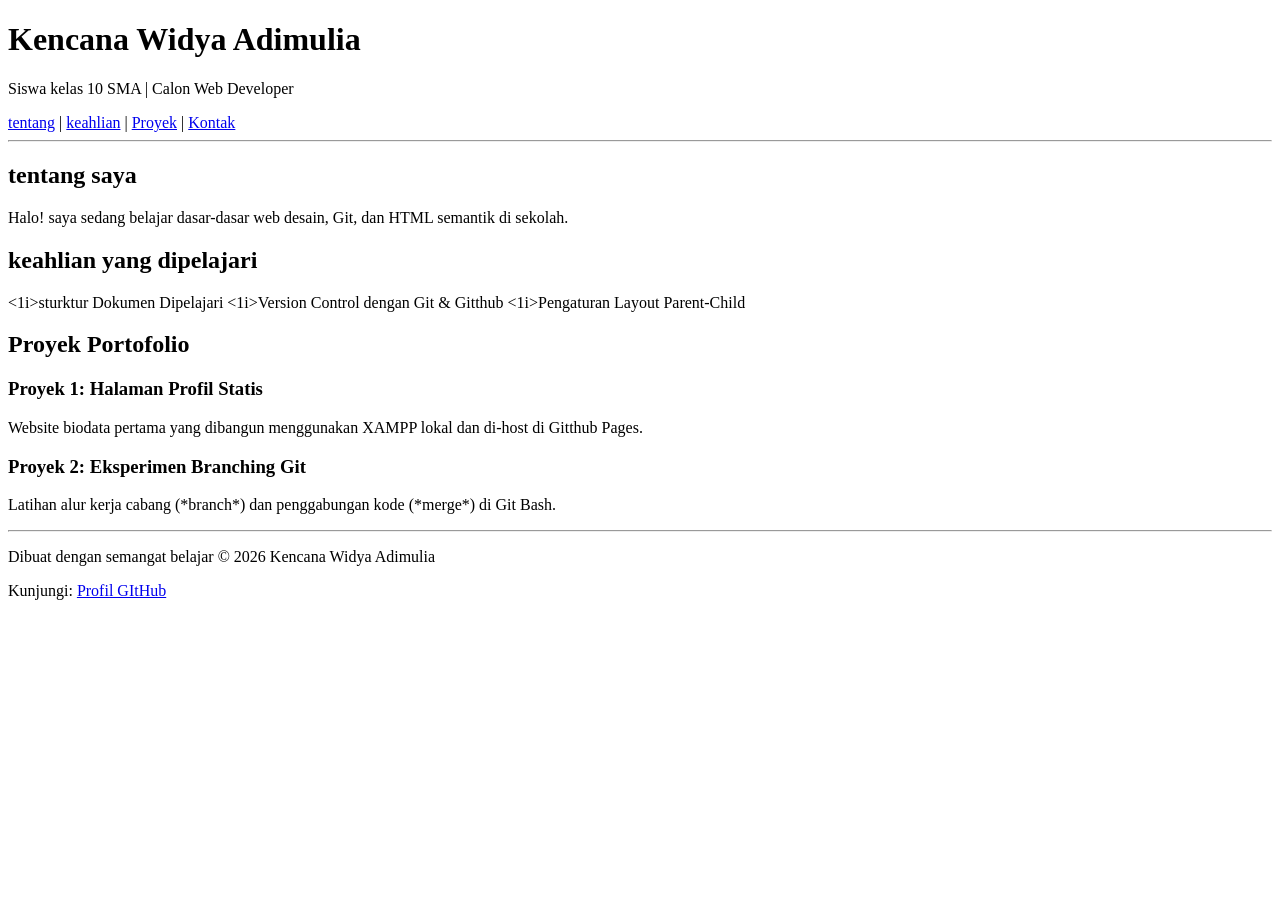
==== index.html @ 03a8176b "Create index.html" ====
<!DOCTYPE html>
<html lang="id">
<head>
    <meta charset="UTF-8">
    <meta name="viewsport" content="width=device-width, initial-scale=1.0">
    <title>Portofolio Profil Siswa</title>
</head>
<body>

    <!-- 1. HEADER (PARENT UTAMA BAGIAN ATAS)-->
     <header class="header-utam">
         <h1>Kencana Widya Adimulia</h1>
         <p>Siswa kelas 10 SMA | Calon Web Developer</p>

         <!-- NAV ADALAH CHILD DARI HEADER, PARENT DARI LINK -->
         <nav class="navigasi-web">
            <a href="#kentang">tentang</a> |
            <a href="keahlian">keahlian</a> |
            <a href="#proyek">Proyek</a> |
            <a href="#kontak">Kontak</a>
         </nav>
    </header>

    <hr>

    <!-- MAIN (PERENT UTAMA BAGIAN ATAS) -->
     <main class="konten-utama">

        <!-- SECTION 1: TENTANG SAYA -->
        <section id="tentang" class="blok-konten">
            <h2>tentang saya</h2>
            <p>Halo! saya sedang belajar dasar-dasar web desain, Git, dan HTML semantik di sekolah.</p>
        </section>

        <!--SECTION 2: KEAHLIAN (MEMILIKI CHILD LIST) -->
        <section id="keahlian" class="blok-konten">
            <h2>keahlian yang dipelajari</h2>
            <ui class="daftar-skill">
                <1i>sturktur Dokumen  Dipelajari</1i>
                <1i>Version Control dengan Git & Gitthub</1i>
                <1i>Pengaturan Layout Parent-Child</1i>
            </ui>
        </section>

        <!-- SECTION 3: KARTU PROYEK (MEMILIKI PARENT ARTICLE)-->
         <section id="proyek" class="blok-konten">
            <h2>Proyek Portofolio</h2>

            <article class="kartu-proyek">
                <h3>Proyek 1: Halaman Profil Statis</h3>
                <p>Website biodata pertama yang dibangun menggunakan XAMPP lokal dan di-host di Gitthub Pages.</p>
            </article>

            <article class="kartu-proyek">
                <h3>Proyek 2: Eksperimen Branching Git</h3>
                <p>Latihan alur kerja cabang (*branch*) dan penggabungan kode (*merge*) di Git Bash.</p>
            </article>
         </section>

    </main>

    <hr>

    <!-- 3. FOOTER (PARENT BAGIAN BAWAH) -->
    <footer id="kontak" class="footer-bawah">
        <p>Dibuat dengan semangat belajar &copy; 2026 Kencana Widya Adimulia</p>
        <p>
            Kunjungi:
            <a href="https://github.com/kencanaepep12-siswa" target="_blanl">Profil GItHub</a>
        </p>
    </footer>

    </body>
    </html>
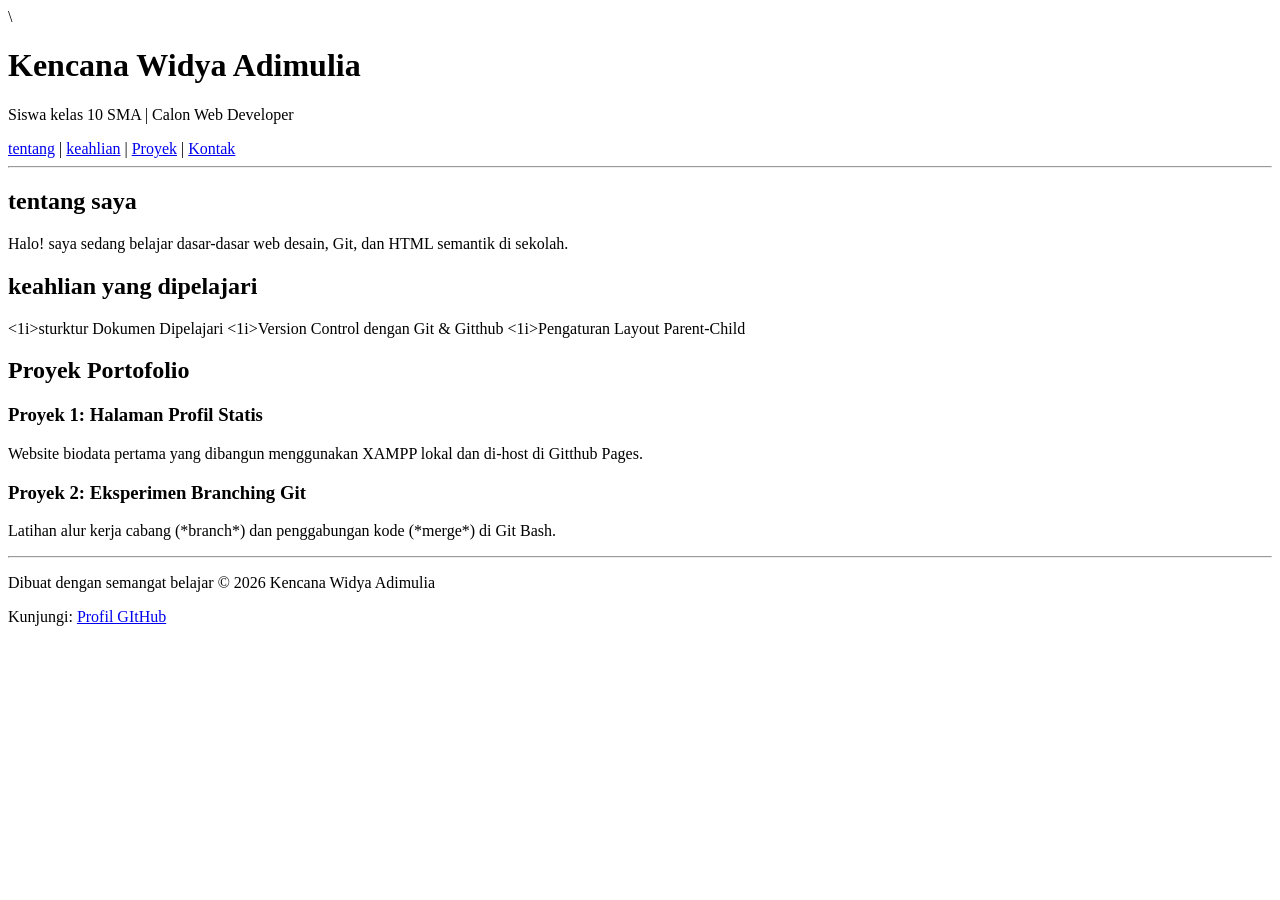
==== commit 80554056: "Menerapkan styling CSS external pada seluruh halaman web" ====
--- a/index.html
+++ b/index.html
@@ -3,7 +3,9 @@
 <head>
     <meta charset="UTF-8">
     <meta name="viewsport" content="width=device-width, initial-scale=1.0">
-    <title>Portofolio Profil Siswa</title>
+    <title>Portofolio Profil Siswa</title>\
+    <!-- Menghubungkan file CSS eksternal -->
+    <link rel="stylesheet" href="style.css"
 </head>
 <body>
 
@@ -72,4 +74,4 @@
 
     </body>
     </html>
-        
+        
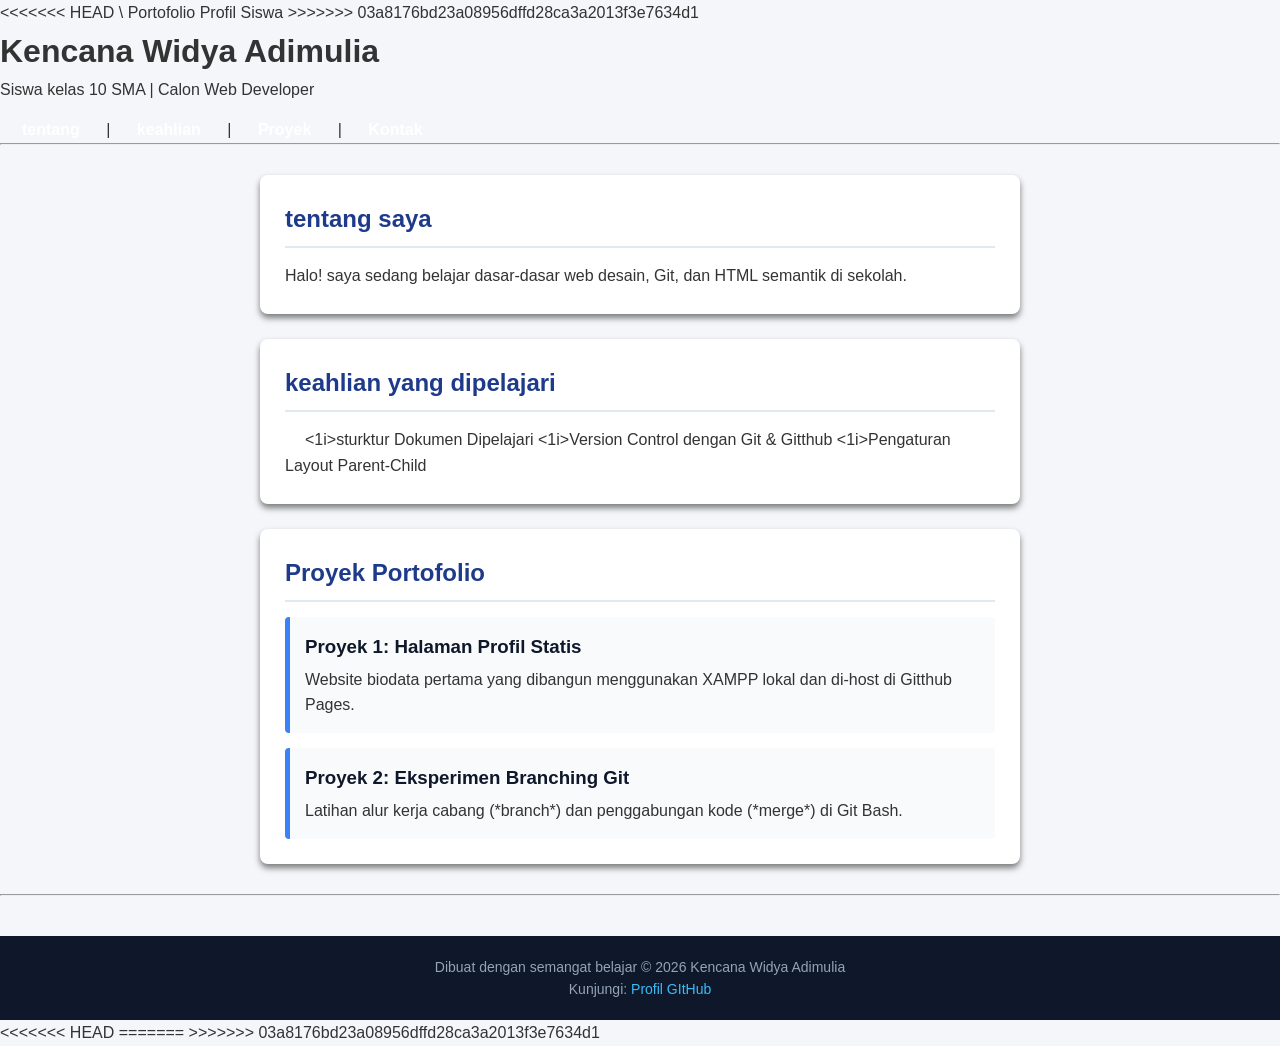
==== commit 032f1b4c: "Menerapkan styling CSS external pada seluruh halaman web" ====
--- a/index.html
+++ b/index.html
@@ -3,9 +3,13 @@
 <head>
     <meta charset="UTF-8">
     <meta name="viewsport" content="width=device-width, initial-scale=1.0">
+<<<<<<< HEAD
     <title>Portofolio Profil Siswa</title>\
     <!-- Menghubungkan file CSS eksternal -->
     <link rel="stylesheet" href="style.css"
+=======
+    <title>Portofolio Profil Siswa</title>
+>>>>>>> 03a8176bd23a08956dffd28ca3a2013f3e7634d1
 </head>
 <body>
 
@@ -74,4 +78,8 @@
 
     </body>
     </html>
-        +<<<<<<< HEAD
+        
+=======
+        
+>>>>>>> 03a8176bd23a08956dffd28ca3a2013f3e7634d1
--- a/style.css
+++ b/style.css
@@ -0,0 +1,116 @@
+/* 1. RESET SEDERHAA & GAYA GLOBAL */
+* {
+    margin: 0;
+    padding: 0;
+    box-sizing: 0;
+    box-sizing: border-box;
+}
+
+body {
+    font-family: 'Segoe UI', 'Segoe UI', Tahoma, Geneva, Verdana, sans-serif;
+    background-color: #f4f6f9; /* Abu-abu lembut yang nyaman di mata */
+    color: #333333;           /* Teks abu gelap, bukan hitam pekat */
+    line-height: 1.6;
+}
+
+/* 2. STYLING HEADER UTAMA (PARENT ATAS) */
+.header-utama {
+    background-color: #1e3a8a; /* Biru elegan */
+    color: #ffffff;
+    text-align: center;
+    padding: 30px 20px;
+}
+
+.header-utama h1 {
+    font-size: 28px;
+    margin-bottom: 8px;
+}
+
+.header-utama p {
+    font-size: 16px;
+    color: #cbd5e1;
+}
+
+/* 3. STYLING NAVIGASI */
+.navigasi-web {
+    margin-top: 15px;
+}
+
+.navigasi-web a {
+    color: #ffffff;
+    text-decoration: none;
+    font-weight: bold;
+    margin: 0 10px;
+    padding: 6px 12px;
+    border-radius: 4px;
+    transition: background-color 0.3s;
+}
+
+.navigasi-web a:hover {
+    background-color: #3b82f6; /* Efek hover saat mouse diarahkan */
+}
+
+/* 4. PEMBUNGKUS KONTEN TENGAH */
+.konten-utama {
+    max-width: 800px; /* Membatasi lebar agar rapi di layar lebar */
+    margin: 30px auto; /* Membuat posisi kontainer otomatis di tengah */
+    padding: 0 20px;
+}
+
+/* 5. STYLING MASING-MASING SECTION */
+.blok-konten {
+    background-color: #ffffff;
+    padding: 25px;
+    margin-bottom: 25px;
+    border-radius: 8px; /* Membuat sudut kotak melengkung */
+    box-shadow: 0 4px 6px rgba(0, 0, 0, 0.5); /* Efek bayangan halus */
+}
+
+.blok-konten h2 {
+    color: #1e3a8a;
+    border-bottom: 2px solid #e2e8f0;
+    padding-bottom: 8px;
+    margin-bottom: 15px;
+}
+
+/* 6. STYLING LIST KEAHLIAN */
+.daftar-skill {
+    margin-left: 20px;
+}
+
+.daftar-skill li {
+    margin-bottom: 8px;
+}
+
+/* 7. KARTU PROYEK (CHILD DI DALAM SECTION PROYEK */
+.kartu-proyek {
+    background-color: #f8fafc;
+    border-left: 5px solid #3b82f6; /* Aksen garis tebal di sisi kiri */
+    padding: 15px;
+    margin-top: 15px;
+    border-radius: 4px;
+}
+
+.kartu-proyek h3 {
+    margin-bottom: 5px;
+    color: #0f172a;
+}
+
+/* 8. FOOTER */
+.footer-bawah {
+    background-color: #0f172a;
+    color: #94a3b8;
+    text-align: center;
+    padding: 20px;
+    margin-top: 40px;
+    font-size: 14px;
+}
+
+.footer-bawah a {
+    color: #38bdf8;
+    text-decoration: none;
+}
+
+.footer-bawah a:hover {
+    text-decoration: underline;
+}
